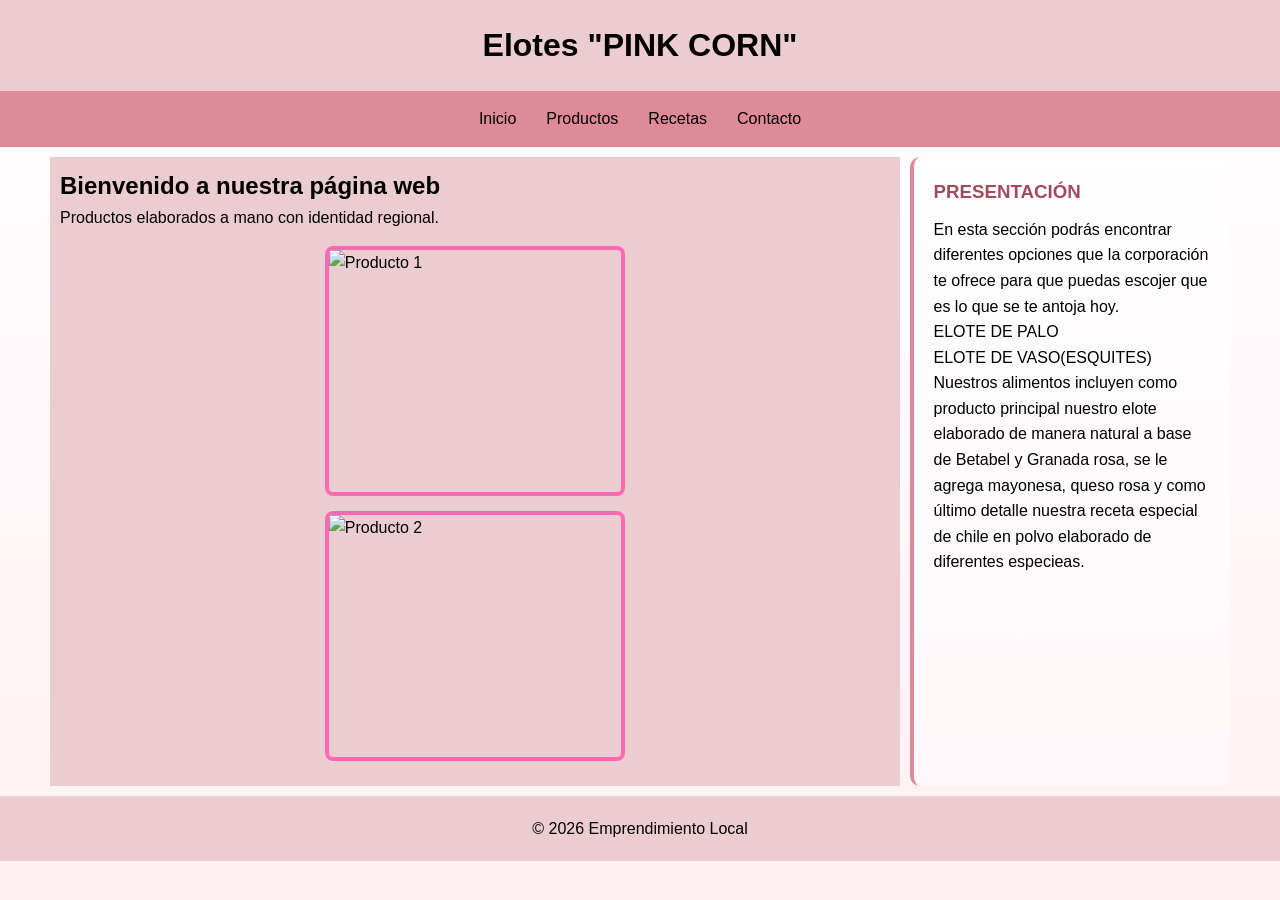
==== productos.html @ 4b9c8aa5 "Add files via upload" ====
<!DOCTYPE html>
<html lang="es">
<head>
    <meta charset="UTF-8">
    <!-- ETIQUETA PRIMORDIAL para adaptabilidad móvil -->
    <meta name="viewport" content="width=device-width, initial-scale=1.0">
    <title>Elotes "PINK CORN" - Responsivo</title>
    <link rel="stylesheet" href="reglas.css">
</head>
<body>
    <header class="header">
        <h1>Elotes "PINK CORN"</h1>
    </header>

    <nav class="navbar">
        <ul class="menu">
            <li><a href="index.html">Inicio</a></li>
            <li><a href="productos.html">Productos</a></li>
            <li><a href="recetas.html">Recetas</a></li>
            <li><a href="contacto.html">Contacto</a></li>
        </ul>
    </nav>

    <main class="contenedor-principal">
        <section class="contenido">
            <h2>Bienvenido a nuestra página web</h2>
            <p>Productos elaborados a mano con identidad regional.</p>
            <!-- Elementos multimedia (ejemplo de 2 imágenes) -->
            <img src="img/PRODUCTODEEJEMPLO.jpg" alt="Producto 1" class="img-fluida">
            <img src="img/ESQUITESBARBIE.jpg" alt="Producto 2" class="img-fluida">
        </section>

        <aside class="lateral">
            <h3>PRESENTACIÓN</h3>

            <p>En esta sección podrás encontrar diferentes opciones que la corporación te ofrece para que puedas escojer que es lo que se te antoja hoy.</p>

      <p> ELOTE DE PALO</p>
           

       <p> ELOTE DE VASO(ESQUITES)</p>

       <p> Nuestros alimentos incluyen como producto principal nuestro elote elaborado de manera natural a base de Betabel y Granada rosa, se le agrega mayonesa, queso rosa y como último detalle nuestra receta especial de chile en polvo elaborado de diferentes especieas.</p>
        </aside>
    </main>

    <footer class="pie">
        <p>&copy; 2026 Emprendimiento Local</p>
    </footer>
</body>
</html>
---- reglas.css ----
/* ===== ESTILOS GENERALES (BASE MÓVIL) ===== */
* { 
    box-sizing: border-box; 
    margin: 0; 
    padding: 0; 
}

body {
    background: linear-gradient(to bottom, #ffffff, #fff0f3);
    min-height: 100vh;
    font-family: 'Segoe UI', Arial, sans-serif;
    line-height: 1.6;
    margin: 0;
    padding: 0;
}

/* Encabezado y pie */
.header, .pie { 
    background-color:#ebccd1; 
    color: black; 
    text-align: center; 
    padding: 20px; 
}

/* Barra de navegación */
.navbar { 
    background-color:  #de8a98; 
}
.menu { 
    list-style: none; 
    display: flex; 
    flex-wrap: wrap; 
    justify-content: center; 
}
.menu li a { 
    color: black; 
    text-decoration: none; 
    padding: 15px; 
    display: block; 
}
.menu li a:hover {
    background-color: #ffdee4;
    transition: 0.3s;
}

/* Contenedor principal FLEXIBLE */
.contenedor-principal {
    display: flex;
    flex-wrap: wrap; /* EN MÓVIL: SE APILAN */
    padding: 10px;
}

.contenido {
    flex: 1 1 60%; /* El texto ocupará el 60% del ancho */
    padding: 10px;
    background: #ebccd1;
}

.lateral {
    background-color: rgba(255, 255, 255, 0.5); /* Fondo blanco transparente */
    border-left: 4px solid #de8a98;             /* Una línea rosa a la izquierda */
    padding: 20px;
    border-radius: 10px;
}

.lateral h3 {
    color: #a34b5b; /* Un rosa más oscuro para los subtítulos */
    margin-bottom: 10px;
}

img {
    border: 5px solid #de8a98; /* Marco rosa */
    border-radius: 15px;       
    max-width: 100%;           
    height: auto;
}

/* Imágenes fluidas (nunca se desbordan) */ 
 .img-fluida {
    width: 300px; 
    height: 250px;
    object-fit: cover;  
    border-radius: 8px;
    border: 5px solid #de8a98; 
    margin: 15px auto; 
    display: block; 
    border: 4px solid #ff69b4;
}

/* ===== MEDIA QUERY PARA TABLETS Y ESCRITORIO (pantallas > 700px) ===== */
@media (min-width: 700px) {
    .contenedor-principal {
        flex-wrap: nowrap; /* ESCRITORIO: UNO AL LADO DEL OTRO */
    }
    
    .contenido {
        flex: 3; /* Ocupa 3/4 del espacio */
        margin-right: 10px;
    }
    
    .lateral {
        flex: 1; /* Ocupa 1/4 del espacio */
    }
}

/* Ajustes adicionales para pantallas muy grandes */
@media (min-width: 1200px) {
    .contenedor-principal {
        max-width: 1200px;
        margin: 0 auto;
    }
}
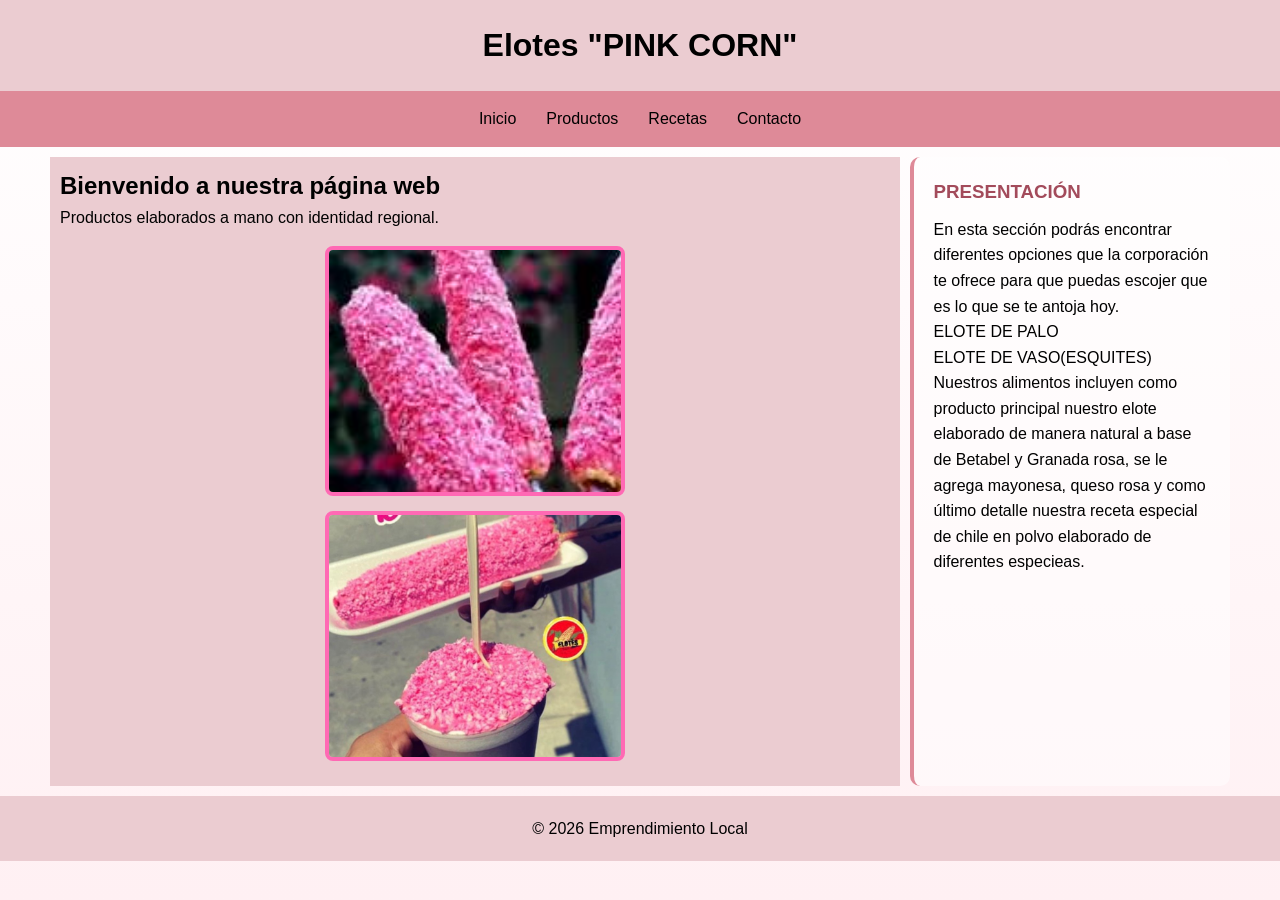
==== commit 7a43c3ac: "Fix HTML formatting and update image paths" ====
--- a/productos.html
+++ b/productos.html
@@ -27,8 +27,8 @@
             <h2>Bienvenido a nuestra página web</h2>
             <p>Productos elaborados a mano con identidad regional.</p>
             <!-- Elementos multimedia (ejemplo de 2 imágenes) -->
-            <img src="img/PRODUCTODEEJEMPLO.jpg" alt="Producto 1" class="img-fluida">
-            <img src="img/ESQUITESBARBIE.jpg" alt="Producto 2" class="img-fluida">
+            <img src="PRODUCTODEEJEMPLO.jpg" alt="Producto 1" class="img-fluida">
+            <img src="ESQUITESBARBIE.jpg" alt="Producto 2" class="img-fluida">
         </section>
 
         <aside class="lateral">
@@ -50,4 +50,4 @@
     </footer>
 </body>
 </html>
-                +                
